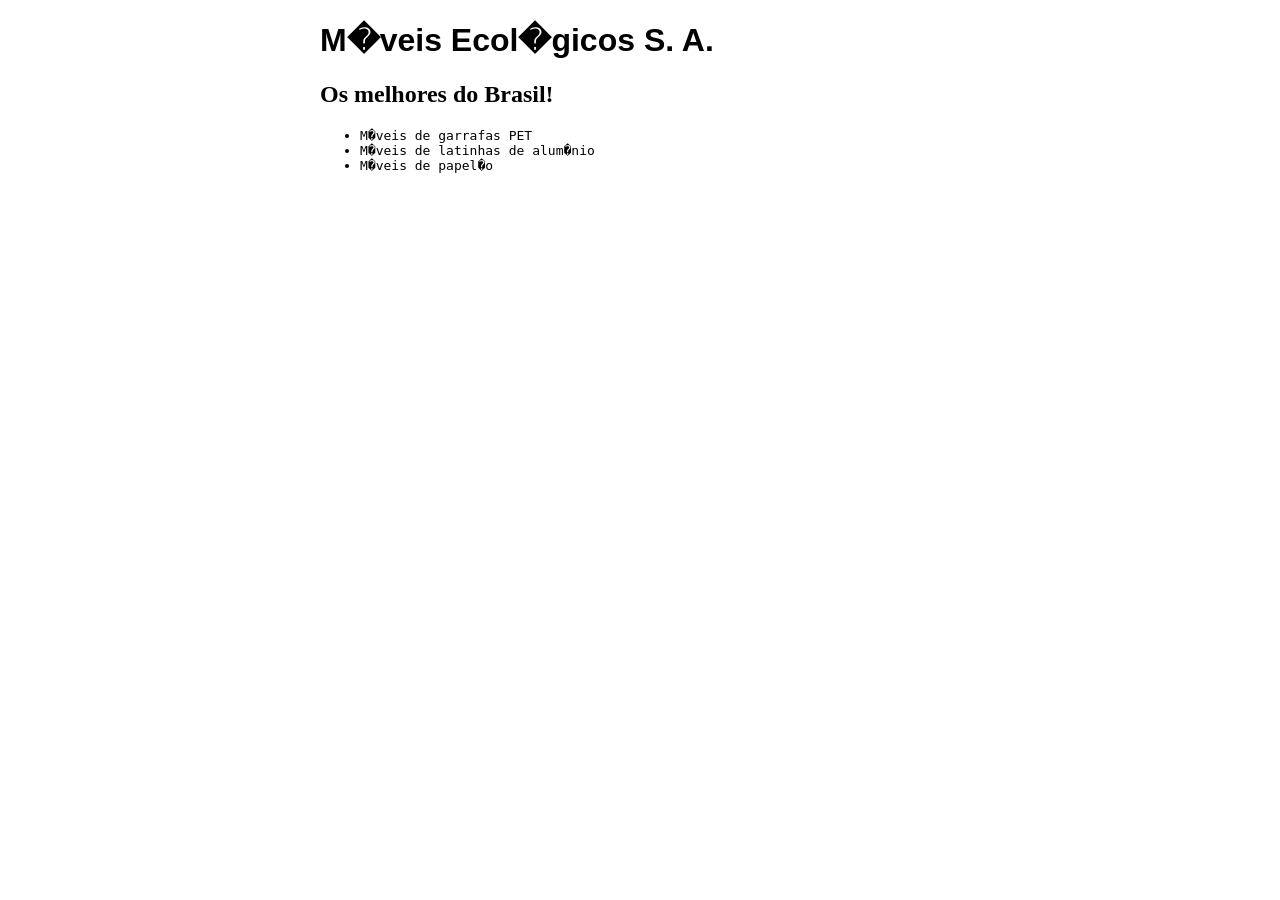
==== index.html @ 92310be6 "Renomeando CSS" ====
<!DOCTYPE html>
<html>
<head>
	<meta charset="utf-8" />
	<title>M�veis Ecol�gicos</title>
	<link rel="stylesheet" href="principal.css">
	<script src="principal.js"></script>
	</head>
<body onload="trocaBanner();">
	<title>M�veis Ecol�gicos S. A.</title>
	<h1>M�veis Ecol�gicos S. A.</h1>
	<h2 id="mensagem"></h2>
	<ul>
		<li>M�veis de garrafas PET</li>
		<li>M�veis de latinhas de alum�nio</li>
		<li>M�veis de papel�o</li>
	</ul>
</body>
</html>
---- principal.css ----
h1 {
	font-family: sans-serif;
}
li {
	font-family: monospace;
}

body{
width: 50%;
margin: auto;
}
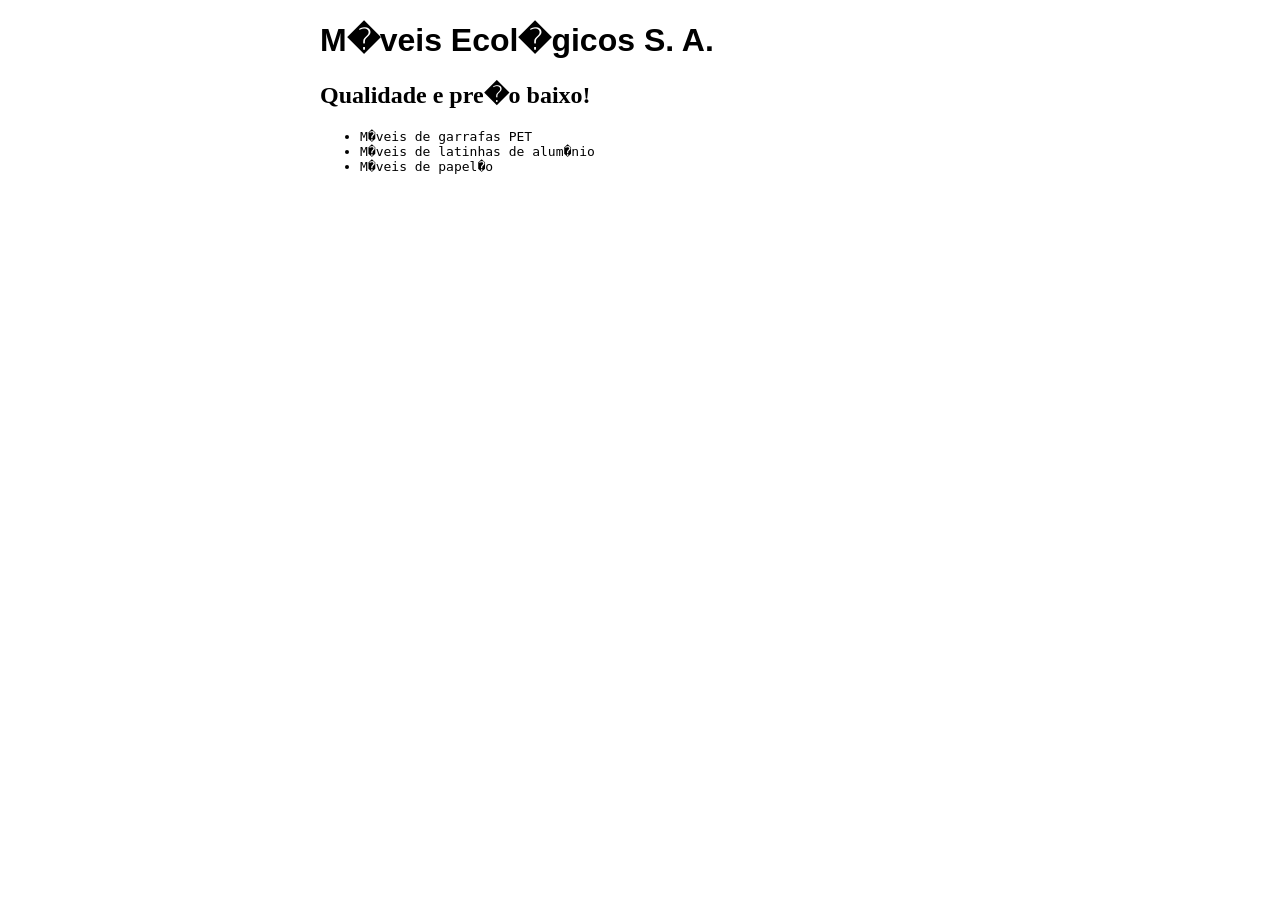
==== commit af46b80e: "Movendo principal.js" ====
--- a/index.html
+++ b/index.html
@@ -4,7 +4,7 @@
 	<meta charset="utf-8" />
 	<title>M�veis Ecol�gicos</title>
 	<link rel="stylesheet" href="principal.css">
-	<script src="principal.js"></script>
+	<script src="js/principal.js"></script>
 	</head>
 <body onload="trocaBanner();">
 	<title>M�veis Ecol�gicos S. A.</title>
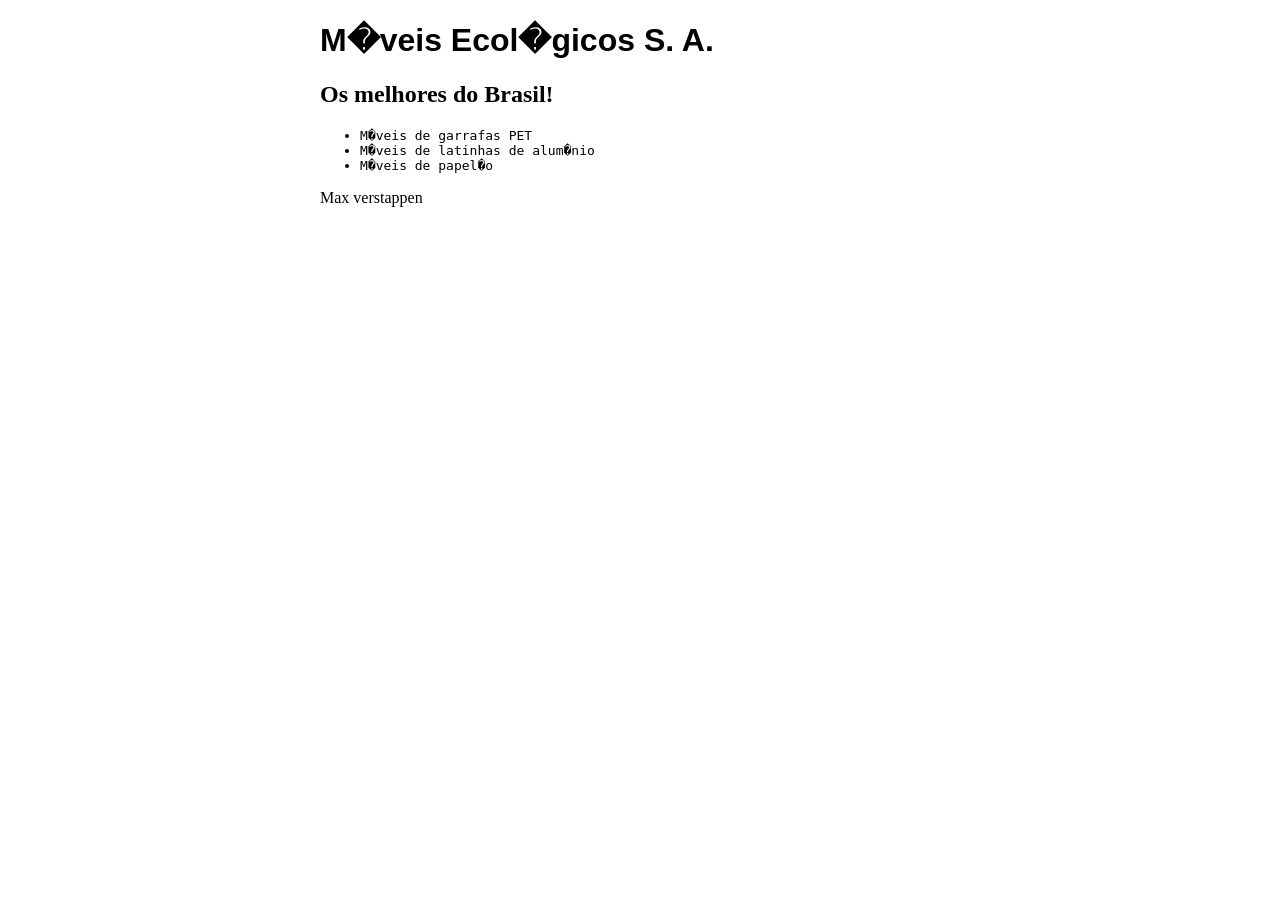
==== commit 89695135: "Adicionando o novo parágrafo" ====
--- a/index.html
+++ b/index.html
@@ -15,5 +15,6 @@
 		<li>M�veis de latinhas de alum�nio</li>
 		<li>M�veis de papel�o</li>
 	</ul>
+	<p>Max verstappen</p>
 </body>
 </html>
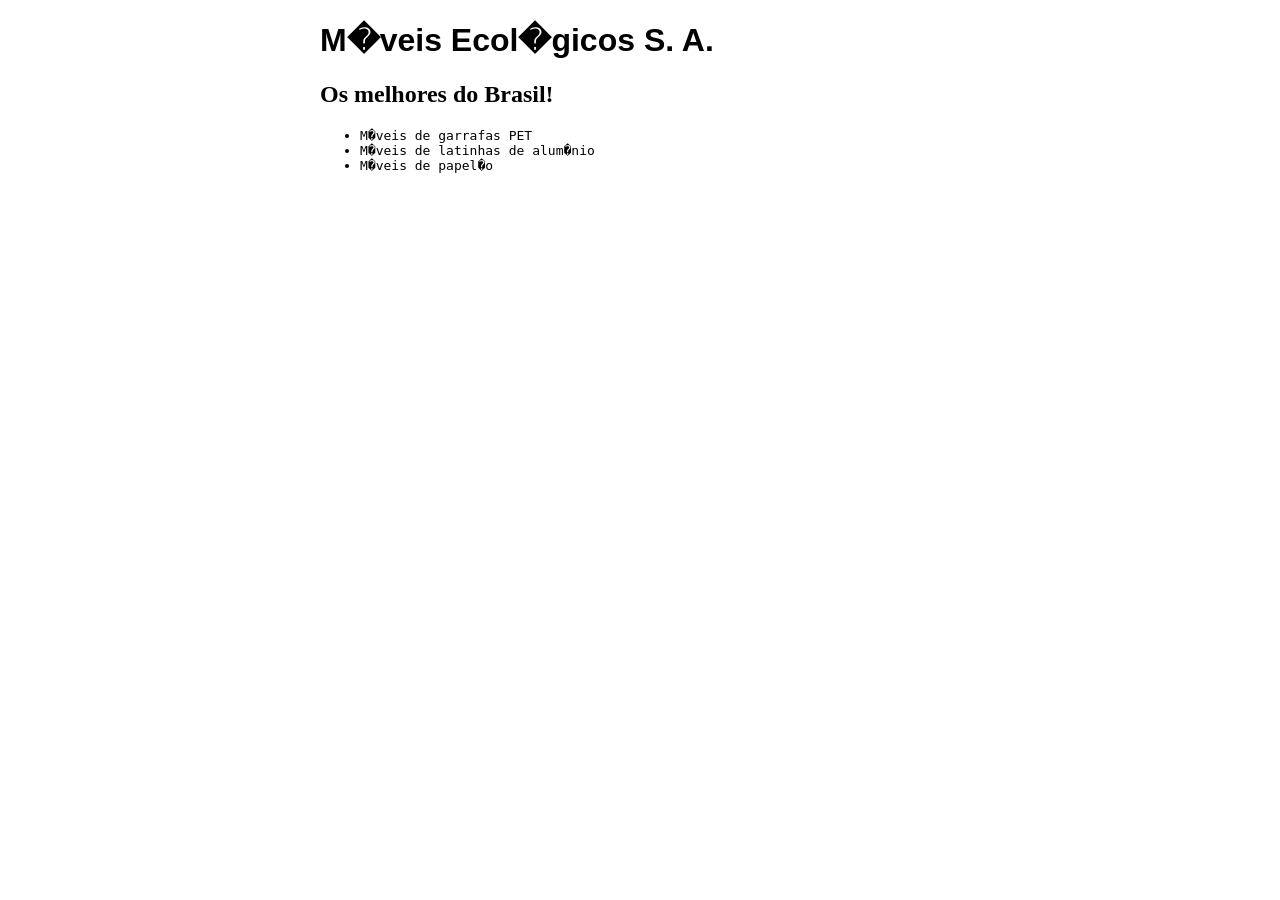
==== commit a91211f8: "Revert "Adicionando o novo parágrafo" This reverts commit 896951358e29330e69327f85403c5cb7941ce366." ====
--- a/index.html
+++ b/index.html
@@ -15,6 +15,5 @@
 		<li>M�veis de latinhas de alum�nio</li>
 		<li>M�veis de papel�o</li>
 	</ul>
-	<p>Max verstappen</p>
 </body>
 </html>
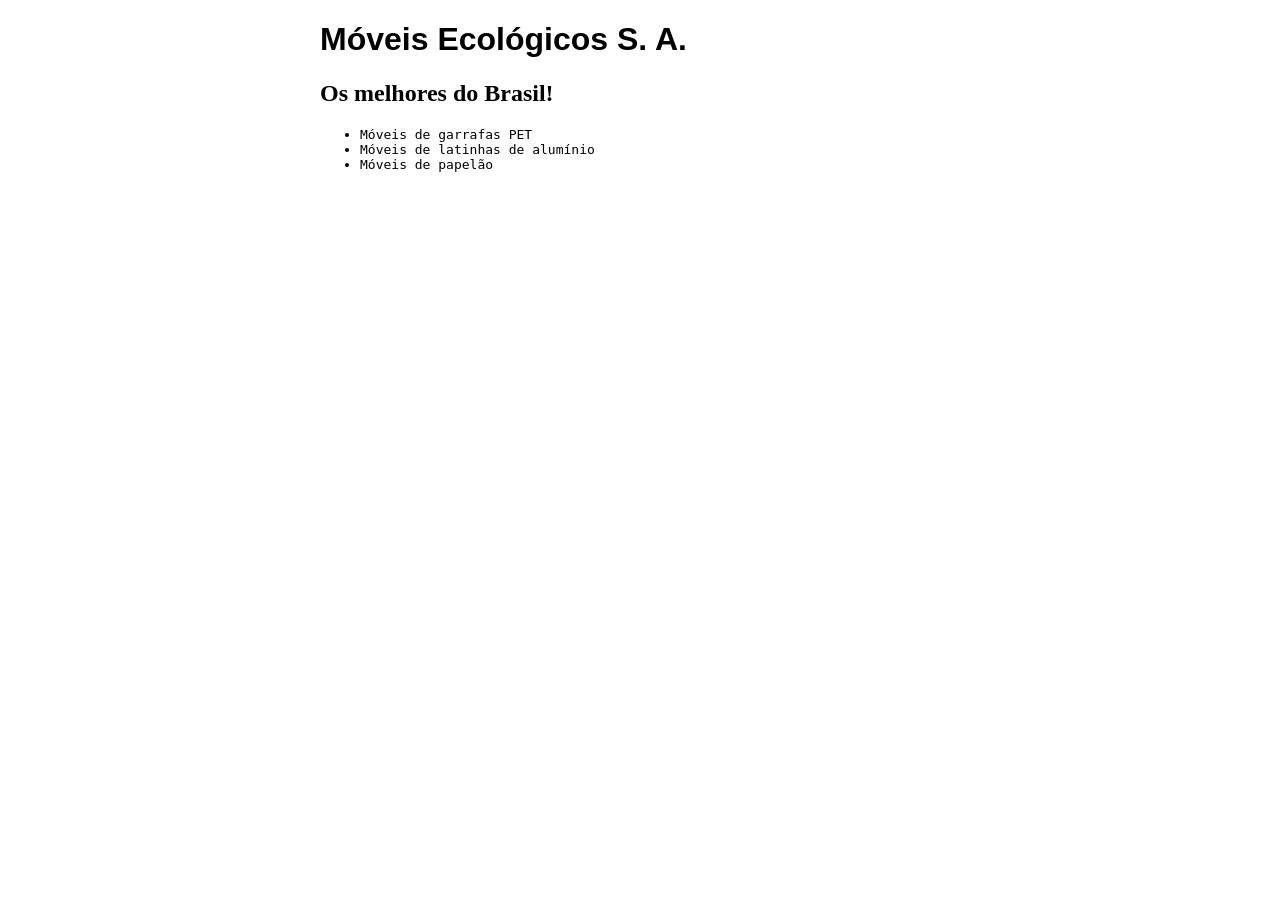
==== commit 1771b391: "Update index.html" ====
--- a/index.html
+++ b/index.html
@@ -2,18 +2,19 @@
 <html>
 <head>
 	<meta charset="utf-8" />
-	<title>M�veis Ecol�gicos</title>
+	<title>Móveis Ecológicos</title>
 	<link rel="stylesheet" href="principal.css">
 	<script src="js/principal.js"></script>
 	</head>
 <body onload="trocaBanner();">
-	<title>M�veis Ecol�gicos S. A.</title>
-	<h1>M�veis Ecol�gicos S. A.</h1>
+	<title>Móveis Ecológicos S. A.</title>
+	<h1>Móveis Ecológicos S. A.</h1>
 	<h2 id="mensagem"></h2>
 	<ul>
-		<li>M�veis de garrafas PET</li>
-		<li>M�veis de latinhas de alum�nio</li>
-		<li>M�veis de papel�o</li>
+		<li>Móveis de garrafas PET</li>
+		<li>Móveis de latinhas de alumínio</li>
+		<li>Móveis de papelão</li>
+		<!--Comentário -->
 	</ul>
 </body>
-</html>+</html>
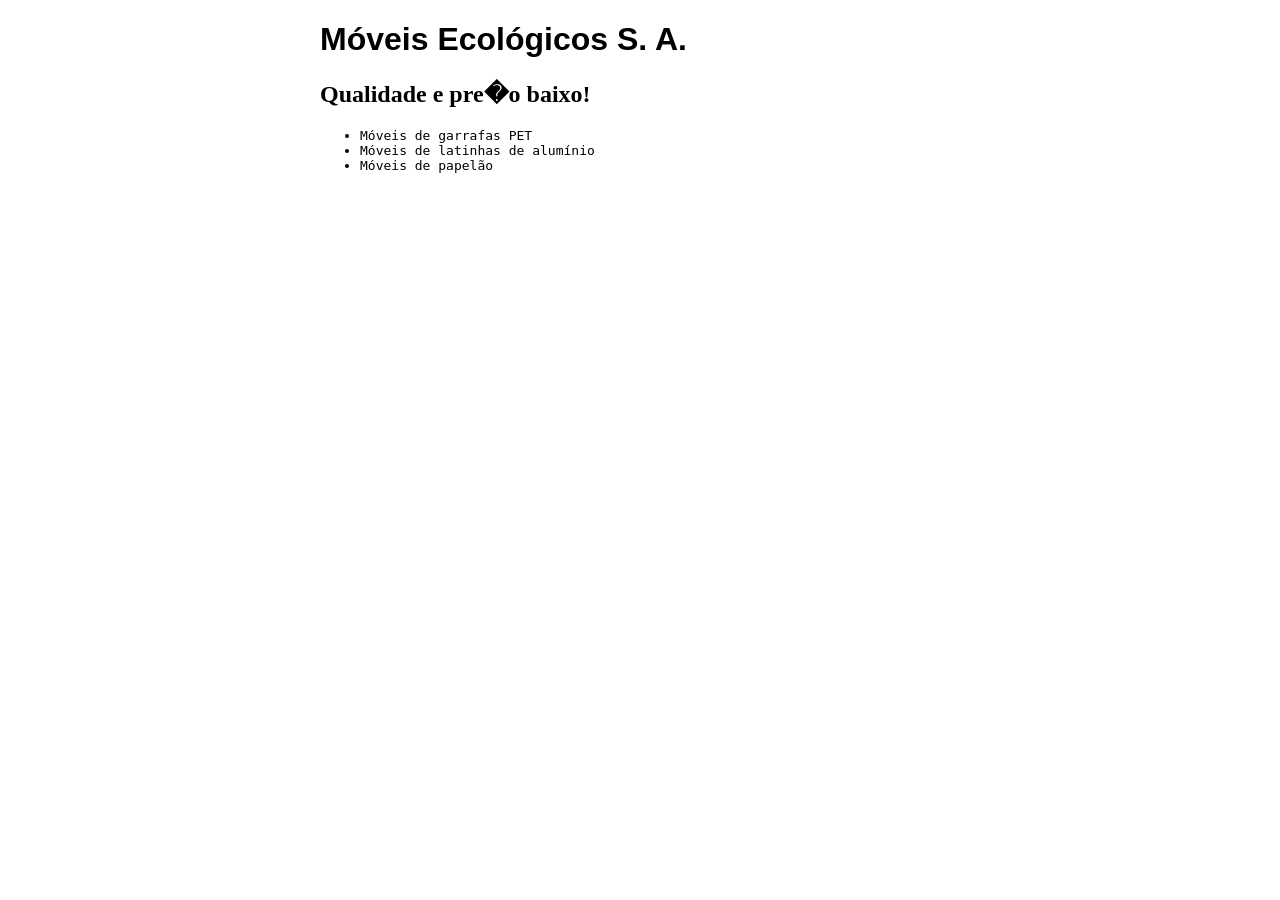
==== commit 0654ea65: "Update index.html" ====
--- a/index.html
+++ b/index.html
@@ -15,6 +15,8 @@
 		<li>Móveis de latinhas de alumínio</li>
 		<li>Móveis de papelão</li>
 		<!--Comentário -->
+		<!-- Testando com 2 remotes -->
+		<!-- Testando pull -->
 	</ul>
 </body>
 </html>
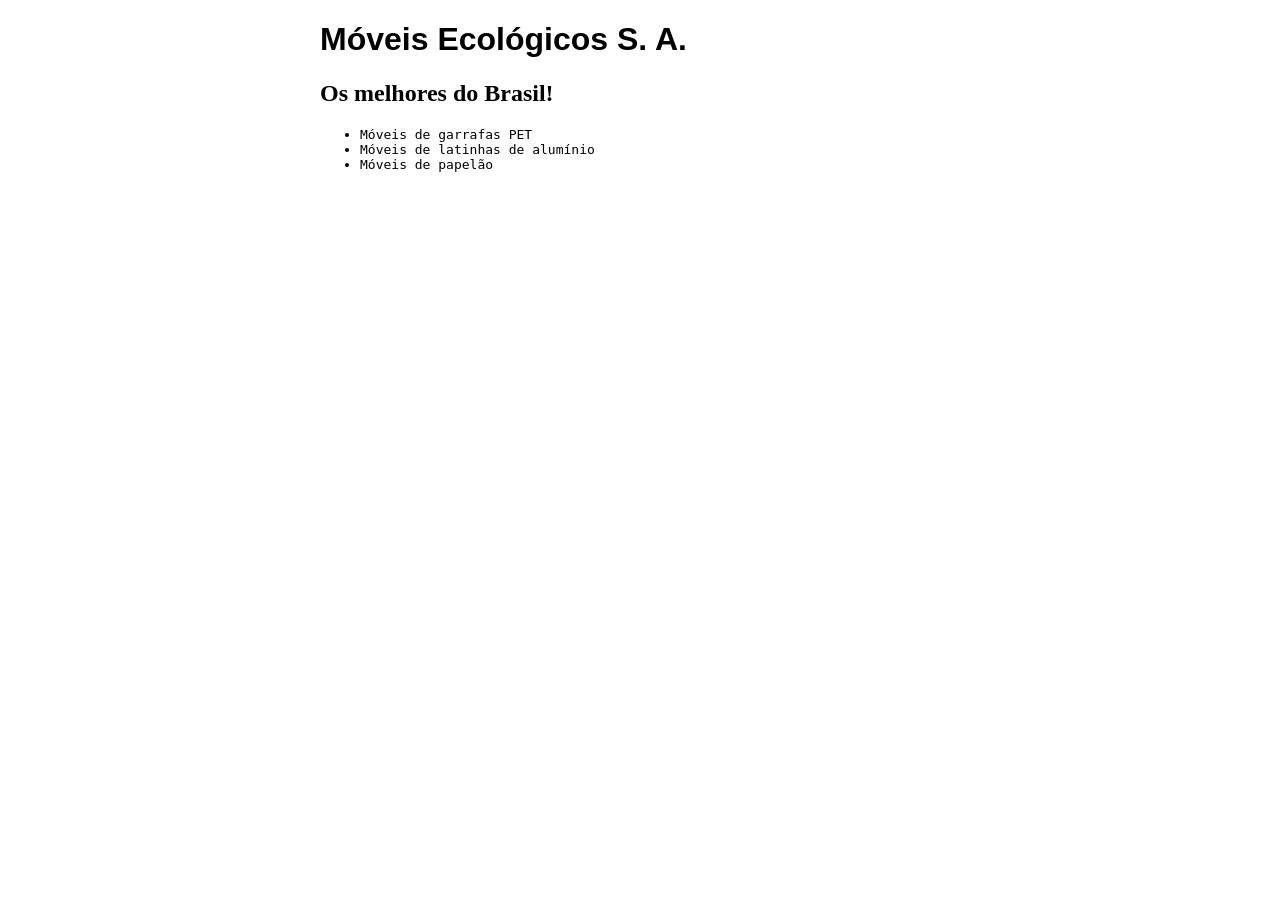
==== commit c7919f96: "Update index.html" ====
--- a/index.html
+++ b/index.html
@@ -16,7 +16,7 @@
 		<li>Móveis de papelão</li>
 		<!--Comentário -->
 		<!-- Testando com 2 remotes -->
-		<!-- Testando pull -->
+		<!-- Testando pull 2-->
 	</ul>
 </body>
 </html>
